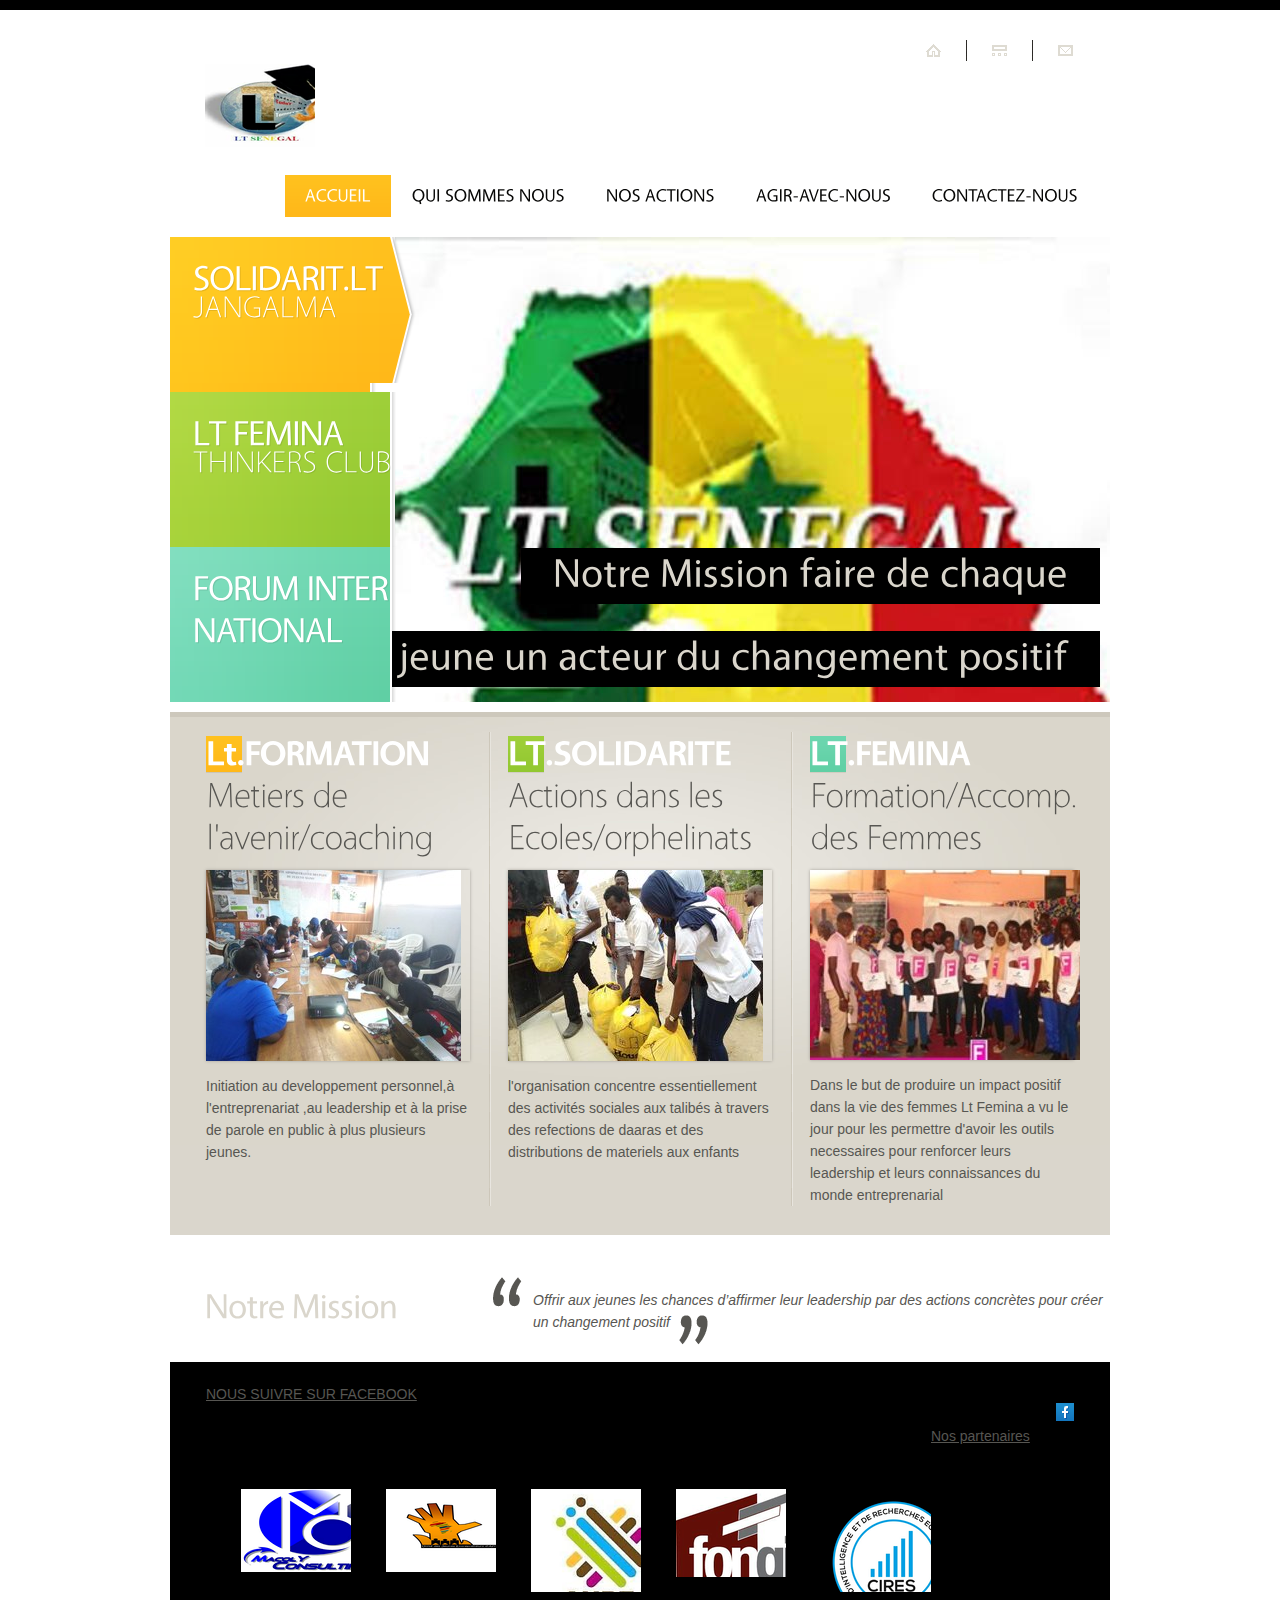
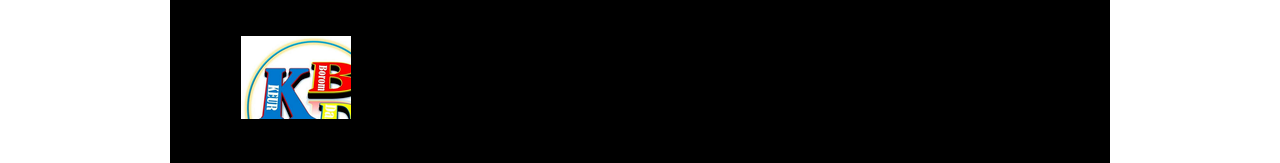
==== index.html @ 6ce2aa47 "Add files via upload" ====
<!DOCTYPE html>
<html lang="fr">
<head>
<title>LT SENEGAL</title>
<meta charset="utf-8">
<link rel="stylesheet" href="css/reset.css" type="text/css" media="all">
<link rel="stylesheet" href="css/layout.css" type="text/css" media="all">
<link rel="stylesheet" href="css/style.css" type="text/css" media="all">
<script type="text/javascript" src="js/jquery-1.6.js"></script>
<script type="text/javascript" src="js/cufon-yui.js"></script>
<script type="text/javascript" src="js/cufon-replace.js"></script> 
<script type="text/javascript" src="js/Vegur_700.font.js"></script>
<script type="text/javascript" src="js/Vegur_400.font.js"></script>
<script type="text/javascript" src="js/Vegur_300.font.js"></script>
<script type="text/javascript" src="js/jquery.easing.1.3.js"></script>
<script type="text/javascript" src="js/tms-0.3.js"></script>
<script type="text/javascript" src="js/tms_presets.js"></script>
<script type="text/javascript" src="js/backgroundPosition.js"></script>
<script type="text/javascript" src="js/atooltip.jquery.js"></script>
<script type="text/javascript" src="js/script.js"></script>
<!--[if lt IE 9]>
	<script type="text/javascript" src="js/html5.js"></script>
	<style type="text/css">
		.box1 figure {behavior:url(js/PIE.htc)}
	</style>
<![endif]-->
<!--[if lt IE 7]>
		<div style='clear:both;text-align:center;position:relative'>
			<a href="http://www.microsoft.com/windows/internet-explorer/default.aspx?ocid=ie6_countdown_bannercode"><img src="http://www.theie6countdown.com/images/upgrade.jpg" border="0" alt="" /></a>
		</div>
<![endif]-->
</head>
<body id="page1">
<div class="body1">
	<div class="main">
<!-- header -->
		<header>
			<div class="wrapper">
				<h1><a href="index.html" id="logo">Home</a></h1>
				<nav>
					<ul id="top_nav">
						<li><a href="index.html"><img src="images/top_icon1.gif" alt=""></a></li>
						<li><a href="#"><img src="images/top_icon2.gif" alt=""></a></li>
						<li class="end"><a href="Contact.html"><img src="images/top_icon3.gif" alt=""></a></li>
					</ul>
				</nav>
				<nav>
					<ul id="menu">
						<li id="menu_active"><a href="index.html">ACCUEIL</a></li>
						<li><a href="Qui-sommes-nous.html">QUI SOMMES NOUS</a></li>
						<li><a href="Nos-actions.html">NOS ACTIONS</a></li>
						<li><a href="AGIR-AVEC-NOUS.html">AGIR-AVEC-NOUS</a></li>
						<li><a href="Contact.html">CONTACTEZ-NOUS</a></li>
					</ul>
				</nav>
			</div>
			<div class="slider">
				<ul class="items">
					<li>
						<img src="images/img1.jpg" alt="">
						<div class="banner">
							<div class="wrapper"><span>Notre Mission faire de chaque</span></div>
							<div class="wrapper"><span>jeune un acteur du changement positif</span></div>
							
						</div>
					</li>
					<li>
						<img src="images/atelier2.jpg" alt="">
						<div class="banner">
							<div class="wrapper"><span>Notre vision oeuvrer</span></div>
							<div class="wrapper"><span>ensemble pour un developpement </span></div>
							<div class="wrapper"><span>inclusif et durable</span></div>
						</div>
					</li>
					<li>
						<img src="images/img3.jpg" alt="">
						<div class="banner">
							<div class="wrapper"><span>Nos valeurs</span></div>
							<div class="wrapper"><span>Responsabilite Ethique Patriotisme</span></div>
							<div class="wrapper"><span>Respect Solidarite Excellence</span></div>
							
						</div>
					</li>
					<li>
						<img src="images/ltFemina2.jpg" alt="">
						<div class="banner">
							<div class="wrapper"><span>Renforcement de capacites des femmes</span></div>
							<div class="wrapper"><span>creation d'opportunites </span></div>
							<div class="wrapper"><span>pour faire briller leurs talents</span></div>
						</div>
					</li>
					<li>
						<img src="images/concours.jpg" alt="">
						<div class="banner">
							<div class="wrapper"><span>Concours annuel de projet</span></div>
							
							
						</div>
					</li>
					<li>
						<img src="images/ltFemina1.jpg" alt="">
						<div class="banner">
							<div class="wrapper"><span>Forum international</span></div>
							<div class="wrapper"><span>des jeunes leaders</span></div>
							<div class="wrapper"><span>Edition 2019</span></div>
						</div>
					</li>
					<li>
						<img src="images/equipe.png" alt="">
						<div class="banner">
							<div class="wrapper"><span>Forum international</span></div>
							<div class="wrapper"><span>des jeunes leaders</span></div>
							<div class="wrapper"><span>Edition 2019</span></div>
						</div>
					</li>
					
				</ul>
				<ul class="pagination">
					<li id="banner1"><a href="#">Solidarité.lt<span>Jangalma</span></a></li>
					<li id="banner2"><a href="#">Lt femina<span> thinkers club</span></a></li>
					<li id="banner3"><a href="#">Forum  inter national</a></li>
				</ul>
			</div>
		</header>
<!-- / header -->
<!-- content -->
		<article id="content">
			<div class="wrapper">
				<div class="box1">
					<div class="line1"><div class="line2 wrapper">
						<section class="col1">
							<h2><strong>Lt.FORMATION</strong><br><span>Metiers de l'avenir/coaching</span></h2>
							<div class="pad_bot1"><figure><img src="images/formation.jpg" alt=""></figure></div>
							Initiation au developpement personnel,à l'entreprenariat ,au leadership et à la prise de 
							parole en public à plus plusieurs jeunes.
						</section>
						<section class="col1 pad_left1">
							<h2 class="color2"><strong>LT.SOLIDARITE</strong><br><span>Actions dans les Ecoles/orphelinats</span></h2>
							<div class="pad_bot1"><figure><img src="images/Solidarite.jpg" alt=""></figure></div>
							l'organisation concentre essentiellement des activités sociales aux talibés à travers des refections de  daaras et des
							distributions de materiels aux enfants
						</section>
						<section class="col1 pad_left1">
							<h2 class="color3"><strong>LT.FEMINA</strong><br><span>Formation/Accomp. des Femmes</span></h2>
							<div class="pad_bot1"><figure><img src="images/ltFemina3.jpg" alt=""></figure></div>
							Dans le but de produire un impact positif dans la vie des femmes Lt Femina a vu le jour pour 
							les permettre d'avoir les outils necessaires pour renforcer leurs leadership et leurs connaissances
							du monde entreprenarial
						</section>
					</div></div>
				</div>	
			</div>
			<div class="wrapper">
				<h3></h3>
				
			</div>
			<div class="wrapper">
				<div class="wrapper">
					<h3>Notre Mission</h3>
					<p class="quot">
					Offrir aux jeunes les chances d’affirmer leur leadership par des actions concrètes pour créer un changement positif<img src="images/quot2.png" alt="">
					</p>
				</div>
				
			</div>
		</article>
<!-- / content -->
<!-- footer -->
		<footer>
			<div class="wrapper">
				<a><span>NOUS SUIVRE SUR FACEBOOK</span></a>
				<ul id="icons">
					<li><a href="https://www.facebook.com/LT-S%C3%A9n%C3%A8gal-National-1146081742086126/?__tn__=%2Cd%2CP-R&eid=ARDJxW_7UMtVVWSWkf4GOFqrM-fq64tBYP7FIbOOVDKraEFMMFLRLdRlAi3FVPeNTmOUO6QkaOVxDOfQ" class="normaltip" title="Facebook"><img src="images/icon1.gif" alt=""></a></li>
				    
				</ul>
			</div>	
			<div class="wrapper">
				<a><span>Nos partenaires</span></a>
				<h1><a href="#" id="partenaire1">partenaires</a></h1>
				<h1><a href="#" id="partenaire2">partenaires</a></h1>
				<h1><a href="#" id="partenaire3">partenaires</a></h1>
				<h1><a href="#" id="partenaire4">partenaires</a></h1>
				<h1><a href="#" id="partenaire5">partenaires</a></h1>
				<h1><a href="#" id="partenaire6">partenaires</a></h1>
			</div>
			
		</footer>
<!-- / footer -->
	</div>
</div>
<script type="text/javascript">Cufon.now();</script>
<script>
$(window).load(function(){
	$('.slider')._TMS({
		preset:'zabor',
		easing:'easeOutQuad',
		duration:800,
		pagination:true,
		banners:true,
		waitBannerAnimation:false,
		slideshow:6000,
		bannerShow:function(banner){
			banner
				.css({right:'-700px'})
				.stop()
				.animate({right:'0'},600, 'easeOutExpo')
		},
		bannerHide:function(banner){
			banner
				.stop()
				.animate({right:'-700'},600,'easeOutExpo')
		}
	})
	$('.pagination li').hover(function(){
		if (!$(this).hasClass('current')) {
			$(this).find('a').stop().animate({backgroundPosition:'0 0'},600,'easeOutExpo', function(){$(this).parent().css({backgroundPosition:'-20px 0'})});
		}
	},function(){
		if (!$(this).hasClass('current')) {
			$(this).css({backgroundPosition:'0 0'}).find('a').stop().animate({backgroundPosition:'-250px 0'},600,'easeOutExpo');
		}
	})
})
</script>
</body>
</html>
---- css/layout.css ----
.col1, .col2, .col3, .cols {float:left;}
.col1 {margin:0 6px;width:264px;position:relative}
.col2 {margin:0 6px;width:560px;position:relative}
/* index.html */
/* index-1.html */
/* index-2.html */
/* index-3.html */
/* index-4.html */
#page3 .col1 {width:870px}
/* index-5.html */
#page4 .box2 .col1 {width:870px}
/* index-6.html */
---- css/style.css ----
/* Getting the new tags to behave */
article, aside, audio, canvas, command, datalist, details, embed, figcaption, figure, footer, header, hgroup, keygen, meter, nav, output, progress, section, source, video {display:block}
mark, rp, rt, ruby, summary, time {display:inline }
/* Left & Right alignment */
.left {float:left}
.right {float:right}
.wrapper {width:100%;overflow:hidden}
/* Global properties ======================================================== */
body {background-color:white;border:0;font:14px "Trebuchet MS", Arial, Helvetica, sans-serif;color:#575652;line-height:22px}
.ic, .ic a {border:0;float:right;background:#fff;color:#f00;width:50%;line-height:10px;font-size:10px;margin:-220% 0 0 0;overflow:hidden;padding:0}
.css3 {border-radius:8px;-moz-border-radius:8px;-webkit-border-radius:8px;box-shadow:0 0 4px rgba(0, 0, 0, .4);-moz-box-shadow:0 0 4px rgba(0, 0, 0, .4);-webkit-box-shadow:0 0 4px rgba(0, 0, 0, .4);position:relative}
/* Global Structure ============================================================= */
.main {margin:0 auto;width:940px}
.body1 {background:url(../images/bg_top.gif) top repeat-x}
/* ============================= main layout ====================== */
a {color:#575652;text-decoration:underline;outline:none}
a:hover {text-decoration:none}
h1 {float:left;padding:44px 0 0 35px}
h2 {font-size:35px;color:#575652;font-weight:400;line-height:1.2em;letter-spacing:-1px;padding-bottom:12px}
h2 span {font-weight:300}
h2 strong, .box1 h2 strong {font-weight:700;display:inline-block;width:36px;color:#fff;text-align:center;background:url(../images/bg_title1.gif) 0 4px repeat-x;margin-right:3px}
h2.color2 strong {background-image:url(../images/bg_title2.gif)}
h2.color3 strong {background-image:url(../images/bg_title3.gif)}
h3 {font-size:35px;color:#dad6cc;font-weight:400;line-height:1.2em;padding:25px 0 0 35px;float:left;letter-spacing:-1px}
h4 {color:#dad6cc;font-weight:300;font-size:35px;line-height:1.2em;padding:0 0 7px 0;letter-spacing:-1px}
h4 span {color:#070706;font-weight:400}
h4.color2 span {color:#9ecf39}
h4.color3 span {color:rgb(2, 1, 2)}
#page4 h4, #page5 h4 {padding:25px 0 16px 0;margin-left:-3px}
p {padding-bottom:22px}
strong {color:#dcd9cf}
/* ============================= header ====================== */
header {}
#logo {display:block;background:url(../images/logo.png) 0 0 no-repeat;position: relative;
    top: 20px;width:110px;height:103px;text-indent:-9999px}
#partenaire1{display:block;background:url(../images/macoly.png) 0 0 no-repeat;position: relative;
    top: 20px;width:110px;height:103px;text-indent:-9999px}
#partenaire2{display:block;background:url(../images/partenaire.png) 0 0 no-repeat;position: relative;
        top: 20px;width:110px;height:103px;text-indent:-9999px}
#partenaire3{display:block;background:url(../images/apej.png) 0 0 no-repeat;position: relative;
            top: 20px;width:110px;height:103px;text-indent:-9999px}
#partenaire4{display:block;background:url(../images/fongip.png) 0 0 no-repeat;position: relative;
            top: 20px;width:110px;height:103px;text-indent:-9999px}
#partenaire5{display:block;background:url(../images/cires.png) 0 0 no-repeat;position: relative;
                top: 20px;width:110px;height:103px;text-indent:-9999px}   
#partenaire6{display:block;background:url(../images/kbd.png) 0 0 no-repeat;position: relative;
                    top: 20px;width:110px;height:103px;text-indent:-9999px}         
#menu {float:right;padding:28px 12px 20px 0}
#menu li {float:left;padding-left:1px}
#menu li a {display:block;padding:0 20px;height:42px;font-size:18px;color:#080807;line-height:42px;text-transform:uppercase;text-decoration:none;font-weight:400}
#menu li a:hover, #menu #menu_active a {background:url(../images/menu_active.gif) top repeat-x;color:#fff}
#top_nav {float:right;padding:40px 37px 0 575px}
#top_nav li {float:left;padding:4px 26px 5px 0;margin-right:25px;background:url(../images/top_line.png) right 0 no-repeat}
#top_nav .end {padding-right:0;margin-right:0;background:none}
.slider {position:relative;z-index:1;width:100%;height:465px;overflow:hidden;margin-bottom:10px}
.slider .items {display:none}
.pic {float:right;position:relative}
.mask {left:auto !important;right:0;width:720px !important}
.pagination {position:absolute;left:0;top:0;z-index:3}
.pagination li {width:250px;height:155px}
.pagination a {display:block;position:relative;cursor:pointer;padding:20px 0 0 23px;font-size:35px;line-height:1.2em;font-weight:400;color:#fff;text-decoration:none;text-transform:uppercase;letter-spacing:-1px;height:126px}
.pagination a span {display:block;font-weight:300;font-size:30px;line-height:1.2em;margin-top:-10px;letter-spacing:0}
#banner1 {background:url(../images/banner1.png) 0 0 no-repeat}
#banner1 a {background:url(../images/banner1_active.png) -250px 0 no-repeat}
#banner2 {background:url(../images/banner2.png) 0 0 no-repeat}
#banner2 a {background:url(../images/banner2_active.png) -250px 0 no-repeat}
#banner3 {background:url(../images/banner3.png) 0 0 no-repeat}
#banner3 a {background:url(../images/banner3_active.png) -250px 0 no-repeat}
.pagination #banner1:hover, .pagination #banner1.current, .pagination #banner2:hover, .pagination #banner2.current, .pagination #banner3:hover, .pagination #banner3.current {}
.banner {position:absolute;z-index:2;right:0;bottom:0;margin:0 10px 10px 0}
.banner span {float:right;padding:0 32px;margin-bottom:5px;background:#000;font-size:40px;line-height:56px;height:56px;font-weight:400;color:#dad6cc;line-height:1.2em}
.banner em {font-style:normal;text-transform:uppercase}
.banner strong {float:right;padding:0 32px;background:#000;font-size:40px;line-height:56px;font-weight:300;color:#dad6cc}
/* ============================= content ====================== */
#content {}
.col1 pad_lefti{padding:20px}
.boxI{background:url(../images/bg_box1.jpg) top center no-repeat #dad6cc;border-top:5px solid #cdc8bc;padding:15px 30px 35px}
.pad_left1 {padding-left:26px}
.pad_left2 {padding-left:36px}
.pad_bot1 {padding-bottom:14px}
.pad_bot2 {padding-bottom:4px}
.marg_right1 {margin-right:37px}
.box1 {background:url(../images/bg_box1.jpg) top center no-repeat #dad6cc;border-top:5px solid #cdc8bc;padding:15px 30px 29px}
.box1 strong {color:#3f3f3f}
.box1 figure {box-shadow:0 0 3px #a4a19a;-moz-box-shadow:0 0 3px #a4a19a;-webkit-box-shadow:0 0 3px #a4a19a;position:relative}
.box2 {background:#0e0c0a;padding:25px 30px 32px}
.box2 .line1, .box2 .line2 {background-image:url(../images/line_vert2.gif)}
#page4 .box2 {margin-top:7px;padding-top:30px;padding-bottom:28px}
.line1 {background:url(../images/line_vert1.gif) 289px 0 repeat-y}
.line2 {background:url(../images/line_vert1.gif) 591px 0 repeat-y}
#page3 .line1 {background-position:282px 0}
.relative {position:relative}
.button1 {float:right;color:#dddad1;text-decoration:none;background:#000;line-height:18px;padding:0 9px;margin-top:2px}
* + html .button1 {margin-top:-20px}
.button1 {color:#dddad1}
.button1:hover {background:#ffb919;color:#fff}
.button1.color2 {color:#dddad1}
.button1.color2:hover {background:#94c932;color:#fff}
.button1.color3 {color:#dddad1}
.button1.color3:hover {background:#63d1a7;color:#fff}
.button2 {display:inline-block;font-size:15px;color:#fff;text-transform:uppercase;text-decoration:none;padding:0 21px;height:36px;line-height:34px;font-weight:400;background:url(../images/button1_bg.gif) top repeat-x;letter-spacing:-1px}
.button2.color2 {background-image:url(../images/button2_bg.gif)}
.button2.color3 {background-image:url(../images/button3_bg.gif)}
.button2:hover {background:#000}
.color0 {color:#616161;text-decoration:none}
.link1 {text-decoration:none}
.link1:hover {text-decoration:underline}
.quot {margin-top:17px;float:left;margin-left:94px;padding:12px 0 17px 41px;font-style:italic;background:url(../images/quot1.png) 0 0 no-repeat;width:570px}
.quot img {display:inline-block;margin:4px 0 0 9px}
#page2 .quot {padding-bottom:7px}
.list1 {margin-top:-2px;margin-bottom:-2px}
.list1 li {line-height:26px}
.list1 li a {color:#dcd8cf;padding-left:22px;background:url(../images/marker_1.gif) 0 3px no-repeat}
.list1 .color2 a {background-position:0 -23px}
.list1 .color3 a {background-position:0 -49px}
/*--- tabs begin ---*/
.tabs {}
.tabs ul.nav {padding:27px 0 27px 2px;overflow:hidden}
.tabs ul.nav li {float:left;padding-left:31px}
.tabs ul.nav li a {font-size:35px;color:#ddd9cf;font-weight:400;text-decoration:none;line-height:1.2em;letter-spacing:-1px}
.tabs ul.nav .selected a, .tabs ul.nav a:hover {color:#ffc11e}
.tabs .tab-content {}
/*--- tabs end ---*/
.address {float:left;width:80px}
.img1 {position:absolute;right:0;top:32px}
/* ============================= footer ====================== */
footer {background:#000;padding:21px 36px 44px}
#footer_logo {float:left;font-size:46px;font-weight:300;text-transform:uppercase;color:#dedbd2;line-height:1.2em;text-decoration:none;letter-spacing:-3px;margin-left:-4px}
#footer_logo span {color:#ffc11e}
#icons {float:right;padding:20px 0 0 0}
#icons li {float:left;padding-left:4px}
/* Tooltips */
.aToolTip {background:#ffc11e;color:#fff;font-weight:bold;margin:0;padding:2px 10px 3px;font-size:11px;position:absolute;line-height:17px}
.aToolTip .aToolTipContent {position:relative;margin:0;padding:0}
.tel {float:right;margin-top:-1px;background:url(../images/bot_icon.gif) 0 15px no-repeat;padding:0 0 0 38px;font-size:35px;line-height:1.2em;color:#dedad1;letter-spacing:-2px;font-weight:300}
.tel span {color:#ffc11e}
footer nav {float:left}
#footer_menu {float:left;padding:15px 0 18px 0;margin-left:-1px}
#footer_menu li {float:left;padding-right:29px;background:url(../images/menu_line.gif) right 0 no-repeat;margin-right:29px}
#footer_menu li a {display:block;color:#fff;text-decoration:none;line-height:20px}
#footer_menu li a:hover, #footer_menu .active a {color:#575652}
#footer_menu .end {background:none;padding-right:0;padding-left:0}
#footer_text {padding-top:18px;border-top:1px solid #0d0d0d;text-align:center}
#footer_text a {color:#fff;text-decoration:none}
#footer_text a:hover {text-decoration:underline}
/* ============================= forms ============================= */
#ContactForm {width:585px;overflow:hidden;padding-bottom:36px}
#ContactForm .wrapper {height:26px}
#ContactForm span {float:left;width:105px;line-height:24px}
#ContactForm .textarea_box {width:100%;overflow:hidden;min-height:103px;padding-bottom:5px}
#ContactForm {}
#ContactForm a {margin-left:10px;width:72px;text-align:center;float:right}
#ContactForm .input {width:470px;background:#000;padding:3px 5px;color:whitesmoke;font:12px "Trebuchet MS", Arial, Helvetica, sans-serif;height:14px}
#ContactForm textarea {overflow:auto;width:470px;background:#000;padding:3px 5px;color:whitesmoke;font:12px "Trebuchet MS", Arial, Helvetica, sans-serif;height:100px}
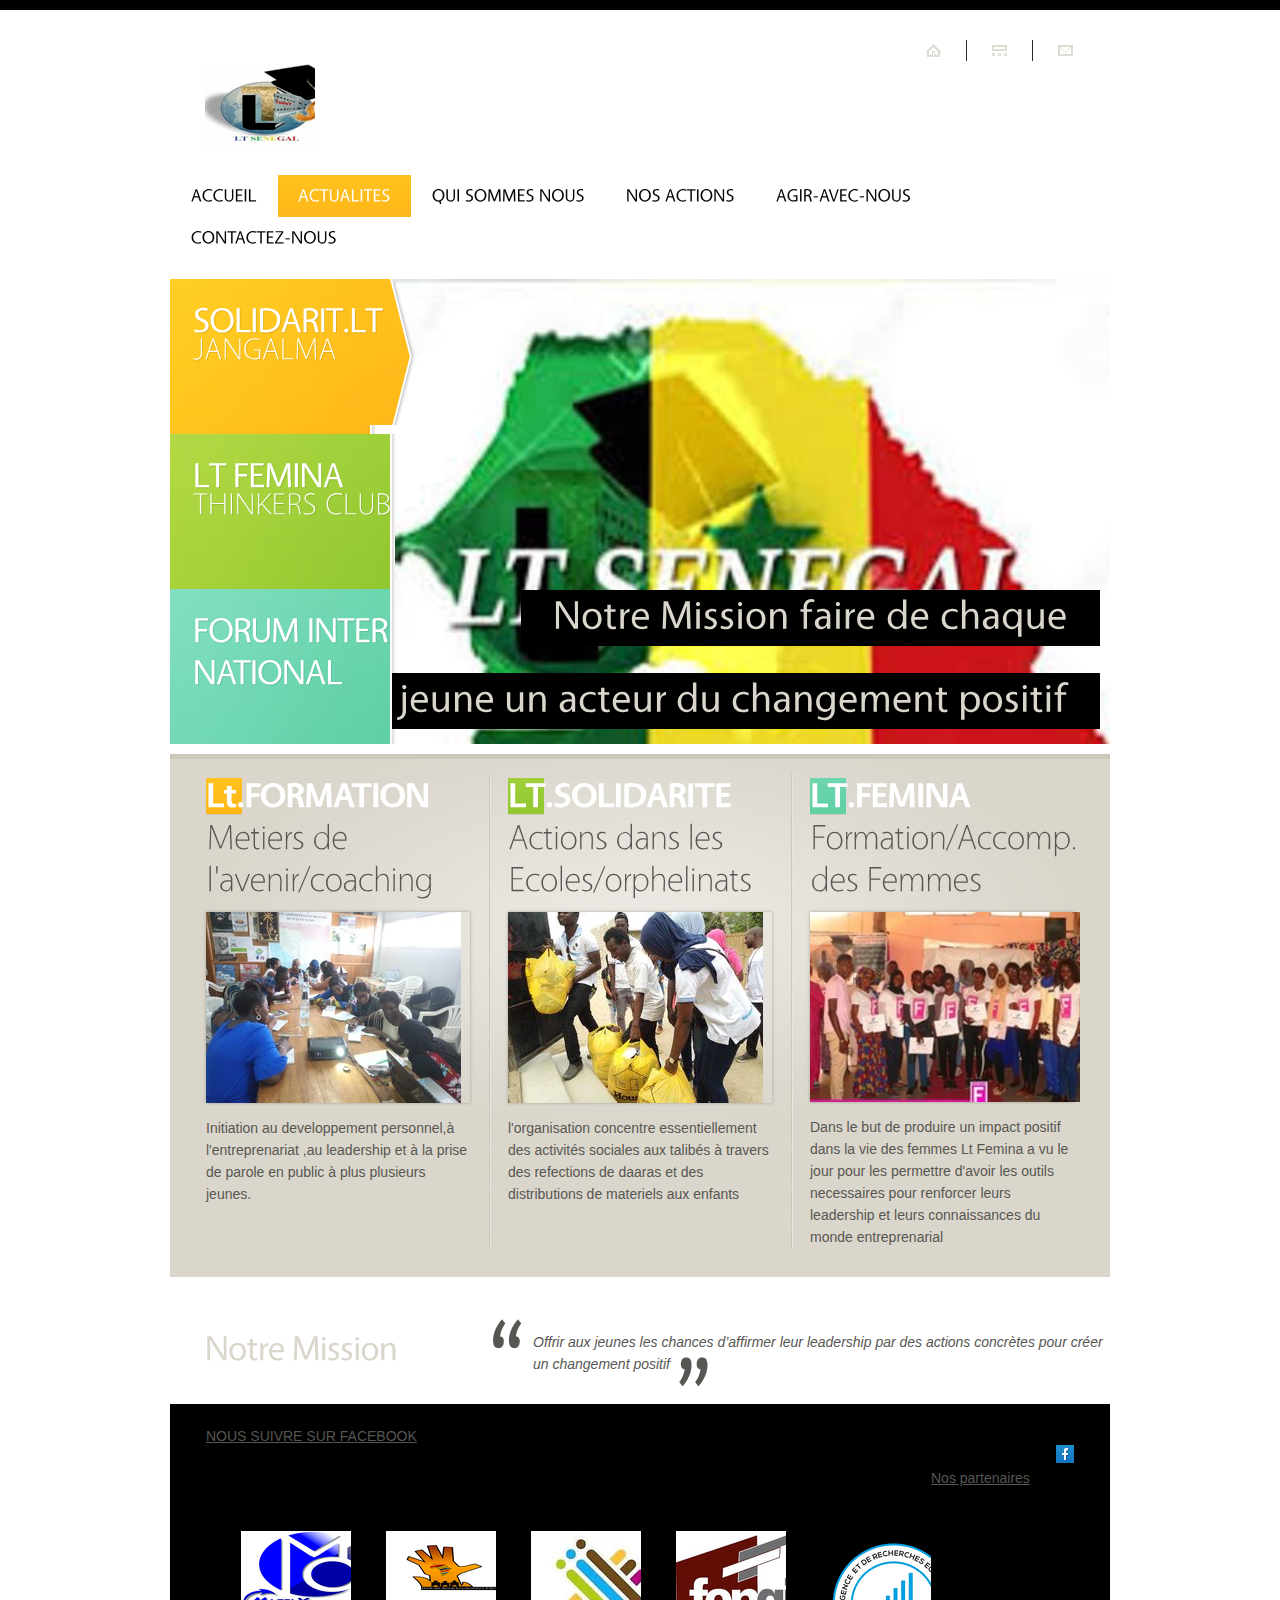
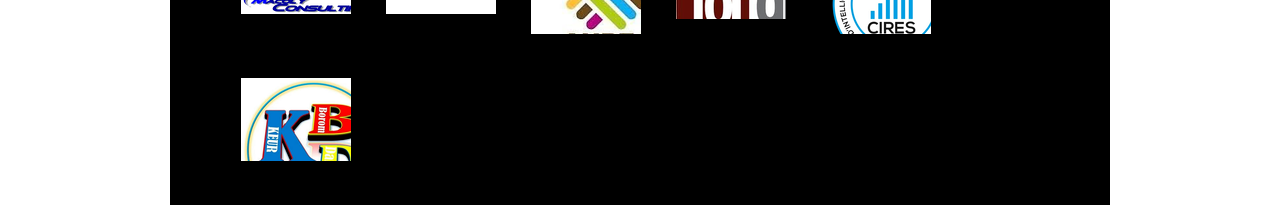
==== commit 53f9c4d1: "Update index.html" ====
--- a/index.html
+++ b/index.html
@@ -46,7 +46,8 @@
 				</nav>
 				<nav>
 					<ul id="menu">
-						<li id="menu_active"><a href="index.html">ACCUEIL</a></li>
+						<li ><a href="index.html">ACCUEIL</a></li>
+						<li id="menu_active"><a href="Actualite.html">ACTUALITES</a></li>
 						<li><a href="Qui-sommes-nous.html">QUI SOMMES NOUS</a></li>
 						<li><a href="Nos-actions.html">NOS ACTIONS</a></li>
 						<li><a href="AGIR-AVEC-NOUS.html">AGIR-AVEC-NOUS</a></li>
@@ -223,4 +224,4 @@
 })
 </script>
 </body>
-</html>+</html>
